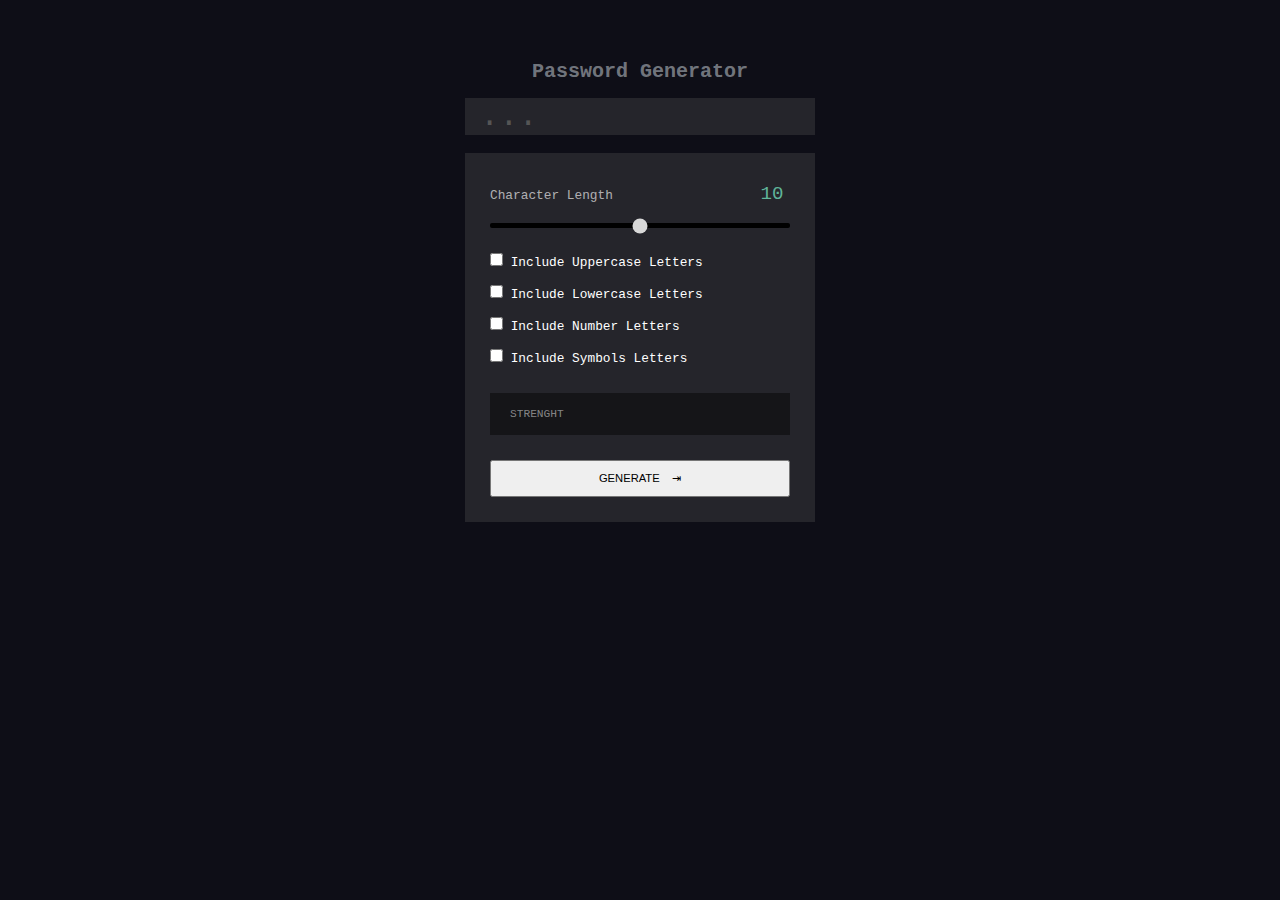
==== gerador de senha/index.html @ 2ce33c71 "senha" ====
<!DOCTYPE html>
<html lang="pt">
<head>
    <meta charset="UTF-8">
    <meta http-equiv="X-UA-Compatible" content="IE=edge">
    <meta name="viewport" content="width=device-width, initial-scale=1.0">
    <title>Password Generator</title>
    <link rel="stylesheet" href="style.css">
</head>
    <header>
        <h1>Password Generator</h1>
    </header>
<body>
    <main>       
        <section>
            <div id="password">...</div>
        </section>
                
        <p id="tam">
            <label id="chart" for="tam">Character Length</label> 
            <output id="ivalor" >10</output> <br> 
        </p>
        <p>
            <input type="range" name="tamanho" id="itamanho" size="20" min="0" max="20" step="1" oninput="ivalor.innerHTML = itamanho.value">
        </p>
        
        <p id="opcoes">
            <label class="container"><input type="checkbox" name="classcont" id="iconteiner"> Include Uppercase Letters <span class="checmark"></span></label> <br>

            <label class="container"><input type="checkbox" name="classcont" id="iconteinera"> Include Lowercase Letters <span class="checmark"></span></label> <br>

            <label class="container"><input type="checkbox" name="classcont" id="iconteinerb"> Include Number Letters <span class="checmark"></span></label> <br>

            <label class="container"><input type="checkbox" name="classcont" id="iconteinerc"> Include Symbols Letters <span class="checmark"></span></label>

        </p>
        <div id="forca">STRENGHT</div>
        <p>
            <input id="generate" type="button" value="GENERATE    &#8677;">
        </p>
    </main>
    
</body>
</html>
---- gerador de senha/style.css ----
@charset "UTF-8";

* {
    margin: 0px;
    padding: 0px;
}

body {
    background-color: rgb(14, 14, 23);
    font-family: 'Courier New', Courier, monospace;
}

header {
    color: rgba(240, 248, 255, 0.459);
    font-size: 10px;
    width: 350px;
    margin: auto;
    text-align: center;
    margin-top: 50px;
    padding: 10px;
}

main {
    background-color: rgba(86, 85, 85, 0.327);
    width: 350px;
    margin: auto;
    color: white;
}

section {
    border-bottom: 18px solid rgb(14, 14, 23);
    margin: 5px 0px 30px 0px;
    color: rgb(85, 85, 85);
    font-size: 2em;
    text-indent: 15px;
}

#tam {
    width: 300px;
    margin: auto;
    margin-bottom: 10px;
    font-size: 0.8em;
    color: rgba(255, 255, 255, 0.652);
}

#ivalor { 
    margin-left: 140px;
    font-size: 1.5em;
    color: rgba(127, 255, 212, 0.661);
}

#itamanho {
    -webkit-appearance: none;
    width: 300px;
    margin-left: 25px;
    cursor: pointer;
    accent-color: rgb(216, 216, 216);
    background-color: black;
    height: 5px;
    border-radius: 2px;    
}

#opcoes {
    margin-top: 20px;
    margin-left: 25px;
    width: 300px;
    height: 140px;
    font-size: 0.8em;
}

.container {
    display: block;
    cursor: pointer;
}

#forca {
    margin: 0px 0px 20px 0x;
}

#forca {
    margin: auto;
    width: 300px;
    padding: 15px 0px 15px 0;
    background-color: rgba(0, 0, 0, 0.423);
    font-size: 0.7em;
    text-indent: 20px;
    color: rgba(255, 255, 255, 0.486);
}

#generate {
    width: 300px;
    margin: 25px;
    padding: 10px 0px 10px 0px;
    font-size: 0.7em;

}
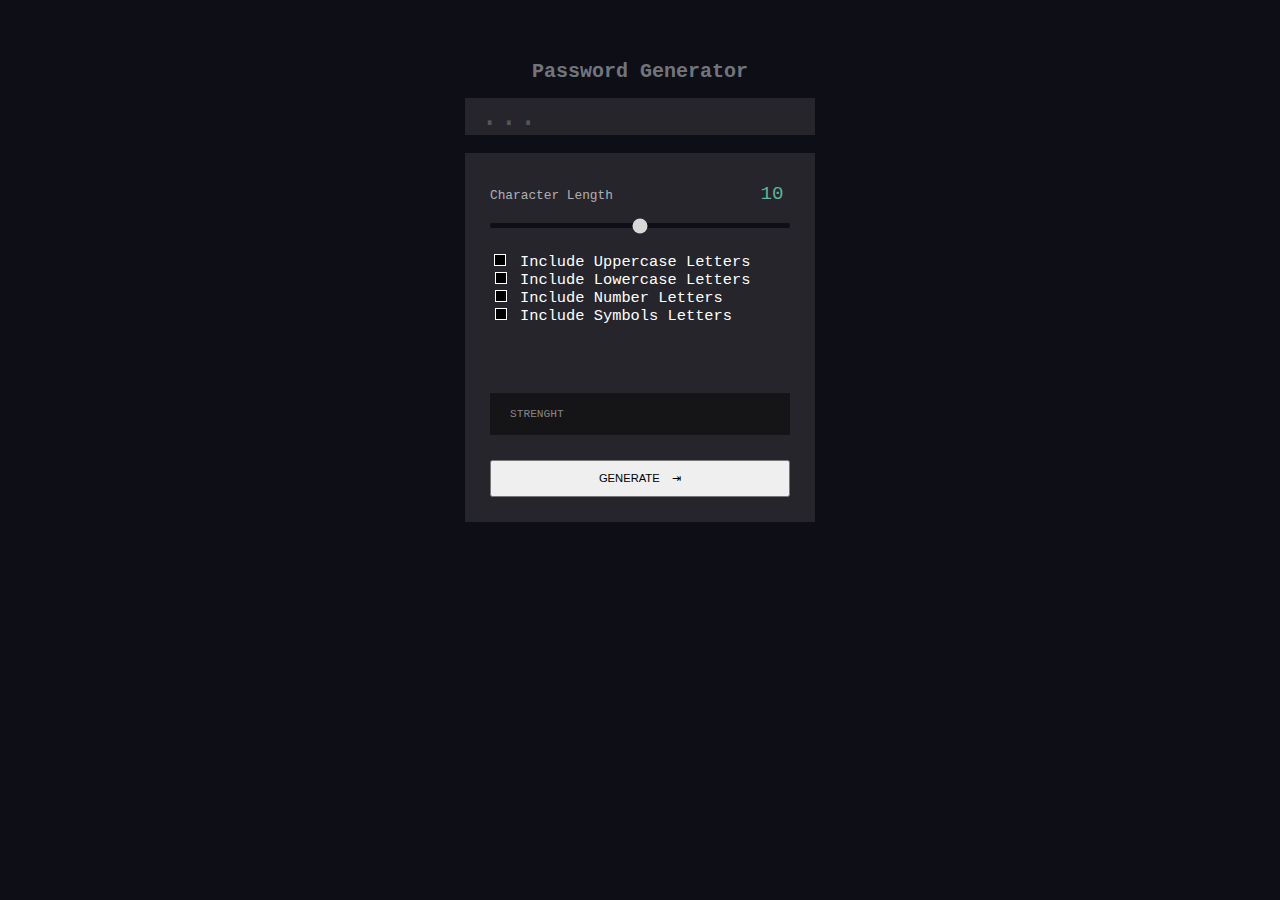
==== commit 3e97d9ba: "continuação senha" ====
--- a/gerador de senha/index.html
+++ b/gerador de senha/index.html
@@ -25,20 +25,23 @@
         </p>
         
         <p id="opcoes">
-            <label class="container"><input type="checkbox" name="classcont" id="iconteiner"> Include Uppercase Letters <span class="checmark"></span></label> <br>
+            <label class="container"><input type="checkbox" name="classcont" id="iconteiner"> Include Uppercase Letters<span class="upper"></span></label> <br>
 
-            <label class="container"><input type="checkbox" name="classcont" id="iconteinera"> Include Lowercase Letters <span class="checmark"></span></label> <br>
+            <label class="container"><input type="checkbox" name="classcont" id="iconteinera"> Include Lowercase Letters <span class="lower"></span></label> <br>
 
-            <label class="container"><input type="checkbox" name="classcont" id="iconteinerb"> Include Number Letters <span class="checmark"></span></label> <br>
+            <label class="container"><input type="checkbox" name="classcont" id="iconteinerb"> Include Number Letters <span class="numb"></span></label> <br>
 
-            <label class="container"><input type="checkbox" name="classcont" id="iconteinerc"> Include Symbols Letters <span class="checmark"></span></label>
+            <label class="container"><input type="checkbox" name="classcont" id="iconteinerc"> Include Symbols Letters <span class="symb"></span></label>
 
         </p>
-        <div id="forca">STRENGHT</div>
+        <div id="forca" onclick="pointermove()">STRENGHT</div>
+        <div class="res"></div>
         <p>
             <input id="generate" type="button" value="GENERATE    &#8677;">
         </p>
     </main>
+
+    <script src="script.js"></script>
     
 </body>
 </html>--- a/gerador de senha/style.css
+++ b/gerador de senha/style.css
@@ -55,23 +55,63 @@
     margin-left: 25px;
     cursor: pointer;
     accent-color: rgb(216, 216, 216);
-    background-color: black;
+    background-color: rgb(14, 14, 23);
     height: 5px;
     border-radius: 2px;    
 }
 
+#itamanho:hover {
+    background-color: green;
+}
+
+
 #opcoes {
     margin-top: 20px;
-    margin-left: 25px;
+    margin-left: 55px;
     width: 300px;
     height: 140px;
     font-size: 0.8em;
 }
 
 .container {
-    display: block;
+    font-size: 1.2em;
+}
+
+.container input {
+    display: none;
     cursor: pointer;
 }
+
+.container span {
+    display: inline-block;
+    width: 10px;
+    height: 10px;
+    background-color: black;
+    border: 1px solid white;
+    margin-left: -200px;
+    cursor: pointer;
+}
+
+.container > .upper {
+    margin-left: -256px;
+}
+
+.container > .lower {
+    margin-left: -265px;
+}
+
+.container > .numb {
+    margin-left: -237px;
+}
+
+.container > .symb {
+    margin-left: -246px;
+}
+
+.container input:checked + span {
+    background-color: rgb(95, 192, 30);
+}
+
 
 #forca {
     margin: 0px 0px 20px 0x;
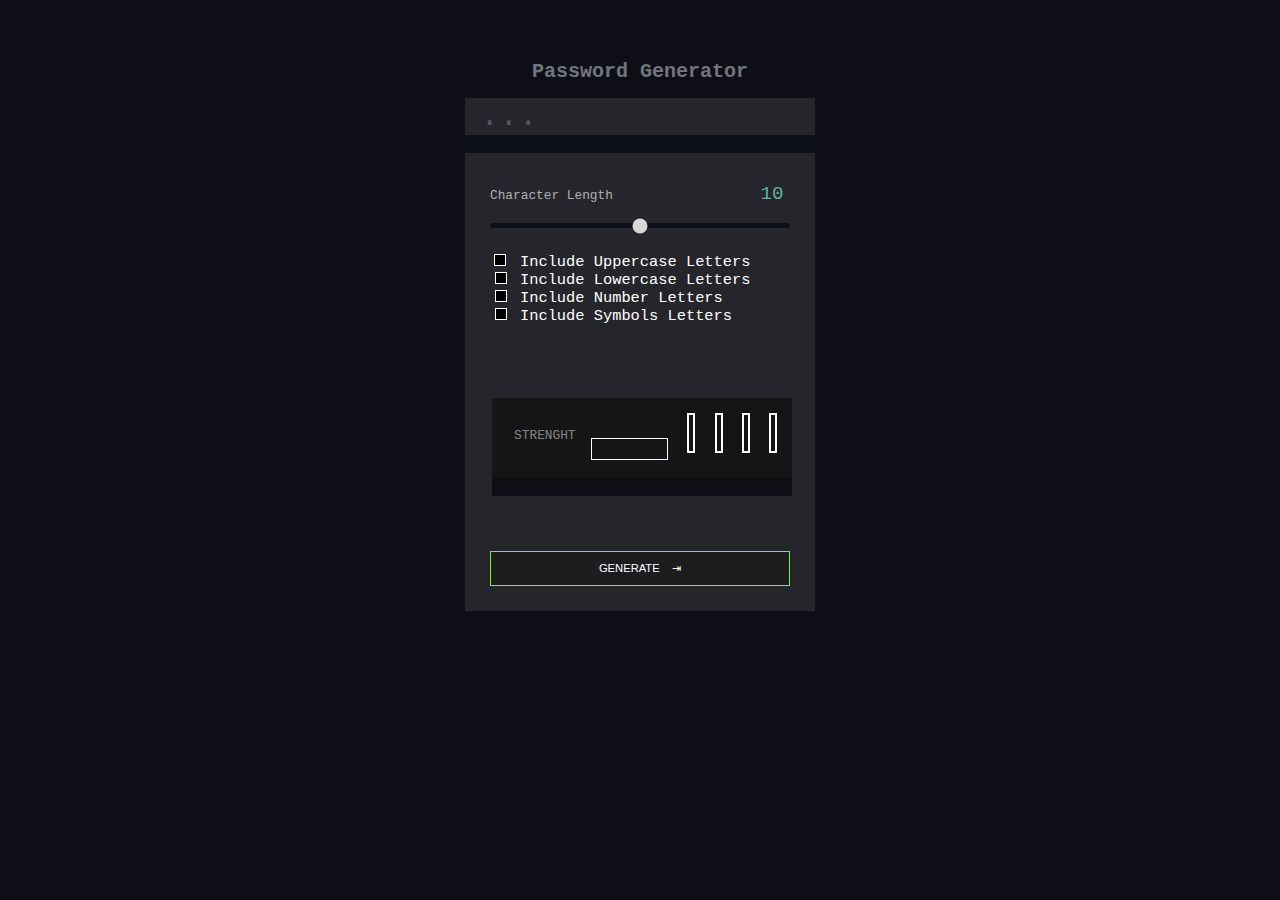
==== commit 4dd84ed3: "login atualização" ====
--- a/gerador de senha/index.html
+++ b/gerador de senha/index.html
@@ -34,10 +34,18 @@
             <label class="container"><input type="checkbox" name="classcont" id="iconteinerc"> Include Symbols Letters <span class="symb"></span></label>
 
         </p>
-        <div id="forca" onclick="pointermove()">STRENGHT</div>
-        <div class="res"></div>
+            <section id="fc">
+                <div id="forca" onclick="pointermove()">STRENGHT</div>
+                <div class="forc">
+                    <input type="text" name="nivel" id="inivel">
+                    <input type="checkbox" name="f1" id="força1">
+                    <input type="checkbox" name="f2" id="força2">
+                    <input type="checkbox" name="f3" id="força3">
+                    <input type="checkbox" name="f4" id="força4">
+                </div>
+            </section>
         <p>
-            <input id="generate" type="button" value="GENERATE    &#8677;">
+            <input id="generate" type="button" value= "GENERATE    &#8677;">
         </p>
     </main>
 
--- a/gerador de senha/style.css
+++ b/gerador de senha/style.css
@@ -112,19 +112,65 @@
     background-color: rgb(95, 192, 30);
 }
 
-
-#forca {
-    margin: 0px 0px 20px 0x;
+#fc {
+    display: flex;
+    width: 300px;
+    height: 80px;
+    margin-left: 27px;
+    background-color: rgba(0, 0, 0, 0.423);
+    
 }
 
 #forca {
     margin: auto;
-    width: 300px;
-    padding: 15px 0px 15px 0;
-    background-color: rgba(0, 0, 0, 0.423);
-    font-size: 0.7em;
-    text-indent: 20px;
+    width: 70px;
+    height: 15px;
+    margin-top: 30px;
+    font-size: 0.4em;
     color: rgba(255, 255, 255, 0.486);
+    text-align: center;
+    
+}
+
+#força1 {
+    -webkit-appearance: none;
+    width: 8px;
+    height: 40px;
+    margin-top: 15px;
+    border: 2px solid white;   
+}
+
+#força2 {
+    -webkit-appearance: none;
+    width: 8px;
+    height: 40px;
+    margin-top: 15px;
+    border: 2px solid white;
+}
+
+#força3 {
+    -webkit-appearance: none;
+    width: 8px;
+    height: 40px;
+    margin-top: 15px;
+    border: 2px solid white;
+}
+
+#força4 {
+    -webkit-appearance: none;
+    width: 8px;
+    height: 40px;
+    margin-top: 15px;
+    border: 2px solid white;
+    margin-right: 15px;
+}
+
+#inivel {
+    height: 20px;
+    width: 75px;
+    background-color: rgba(18, 18, 18, 0.423);
+    border: none;
+    border: 1px solid white;
 }
 
 #generate {
@@ -132,7 +178,18 @@
     margin: 25px;
     padding: 10px 0px 10px 0px;
     font-size: 0.7em;
+    background-color: rgba(18, 18, 18, 0.423);
+    color: white;
+    border: 1px solid rgb(110, 253, 1);
+}
 
+#generate:hover {
+    background-color: green;
+    color: black;
+    font-size: 1em;
+    cursor: pointer;
+    font-style: italic;
+    font: bolder;
 }
 
 
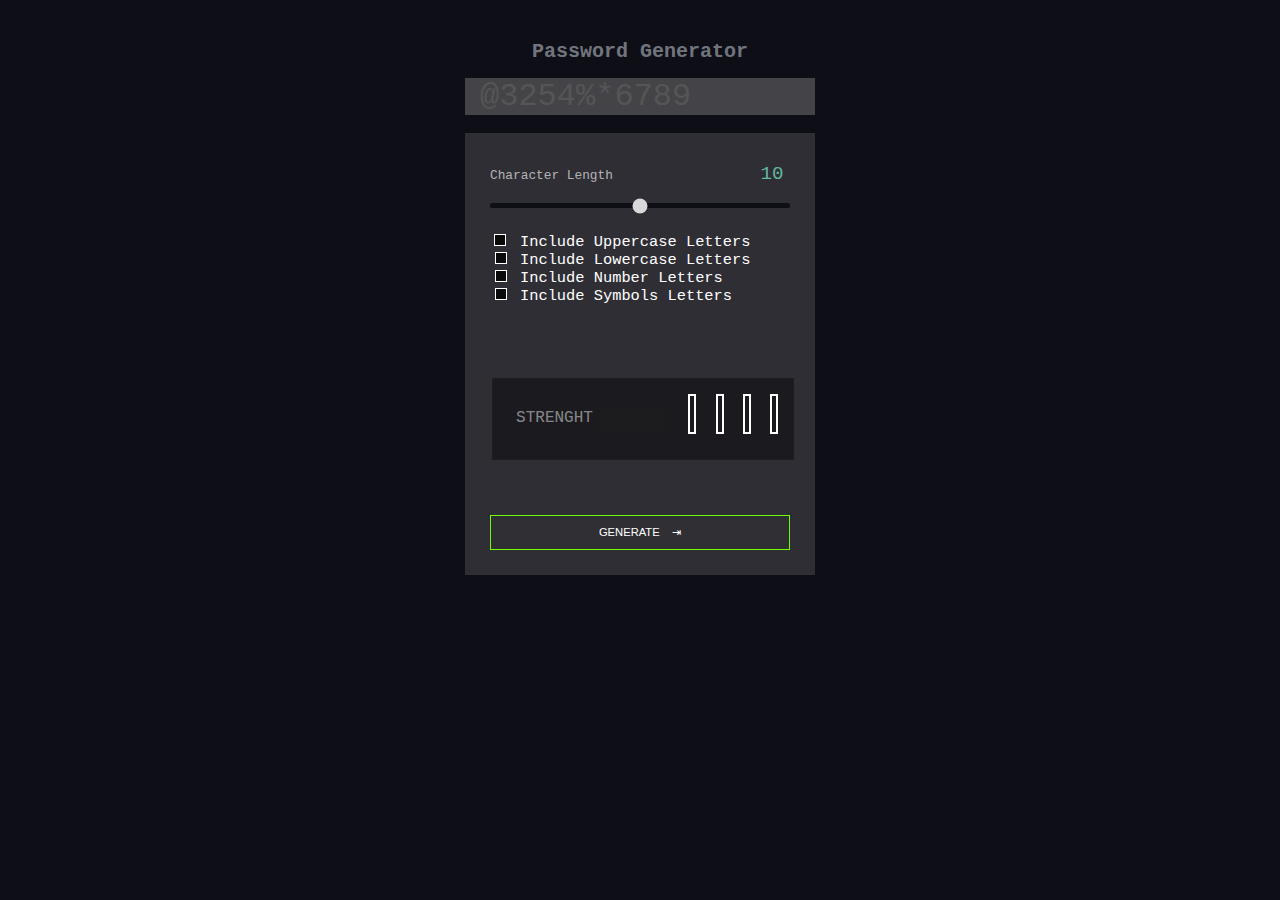
==== commit da7dcc72: "atl" ====
--- a/gerador de senha/index.html
+++ b/gerador de senha/index.html
@@ -13,7 +13,7 @@
 <body>
     <main>       
         <section>
-            <div id="password">...</div>
+            <div id="password">@3254%*6789</div>
         </section>
                 
         <p id="tam">
@@ -35,7 +35,7 @@
 
         </p>
             <section id="fc">
-                <div id="forca" onclick="pointermove()">STRENGHT</div>
+                <div id="forca">STRENGHT</div>
                 <div class="forc">
                     <input type="text" name="nivel" id="inivel">
                     <input type="checkbox" name="f1" id="força1">
@@ -45,7 +45,7 @@
                 </div>
             </section>
         <p>
-            <input id="generate" type="button" value= "GENERATE    &#8677;">
+            <input id="generate" type="button" value= "GENERATE    &#8677;" onclick="gerador()">
         </p>
     </main>
 
--- a/gerador de senha/style.css
+++ b/gerador de senha/style.css
@@ -16,15 +16,20 @@
     width: 350px;
     margin: auto;
     text-align: center;
-    margin-top: 50px;
+    margin-top: 30px;
     padding: 10px;
 }
 
 main {
-    background-color: rgba(86, 85, 85, 0.327);
+    background-color: rgba(114, 114, 114, 0.327);
     width: 350px;
     margin: auto;
     color: white;
+}
+
+#password {
+    background-color: rgba(114, 114, 114, 0.327);
+    font-size: 1em;
 }
 
 section {
@@ -86,7 +91,7 @@
     display: inline-block;
     width: 10px;
     height: 10px;
-    background-color: black;
+    background-color: rgb(10, 10, 10);
     border: 1px solid white;
     margin-left: -200px;
     cursor: pointer;
@@ -117,8 +122,8 @@
     width: 300px;
     height: 80px;
     margin-left: 27px;
-    background-color: rgba(0, 0, 0, 0.423);
-    
+    background-color: rgba(3, 3, 3, 0.423);
+    border: 1px solid rgb(31, 30, 30);    
 }
 
 #forca {
@@ -126,10 +131,9 @@
     width: 70px;
     height: 15px;
     margin-top: 30px;
-    font-size: 0.4em;
+    font-size: 0.5em;
     color: rgba(255, 255, 255, 0.486);
     text-align: center;
-    
 }
 
 #força1 {
@@ -137,6 +141,7 @@
     width: 8px;
     height: 40px;
     margin-top: 15px;
+    margin-left: -30px;
     border: 2px solid white;   
 }
 
@@ -167,10 +172,12 @@
 
 #inivel {
     height: 20px;
-    width: 75px;
-    background-color: rgba(18, 18, 18, 0.423);
+    width: 65px;
+    background-color: rgba(30, 29, 29, 0.423);
     border: none;
-    border: 1px solid white;
+    text-align: center;
+    translate: -50% -50%;
+    margin-left: 40px;
 }
 
 #generate {
@@ -178,7 +185,7 @@
     margin: 25px;
     padding: 10px 0px 10px 0px;
     font-size: 0.7em;
-    background-color: rgba(18, 18, 18, 0.423);
+    background-color: rgba(53, 51, 51, 0.423);
     color: white;
     border: 1px solid rgb(110, 253, 1);
 }
